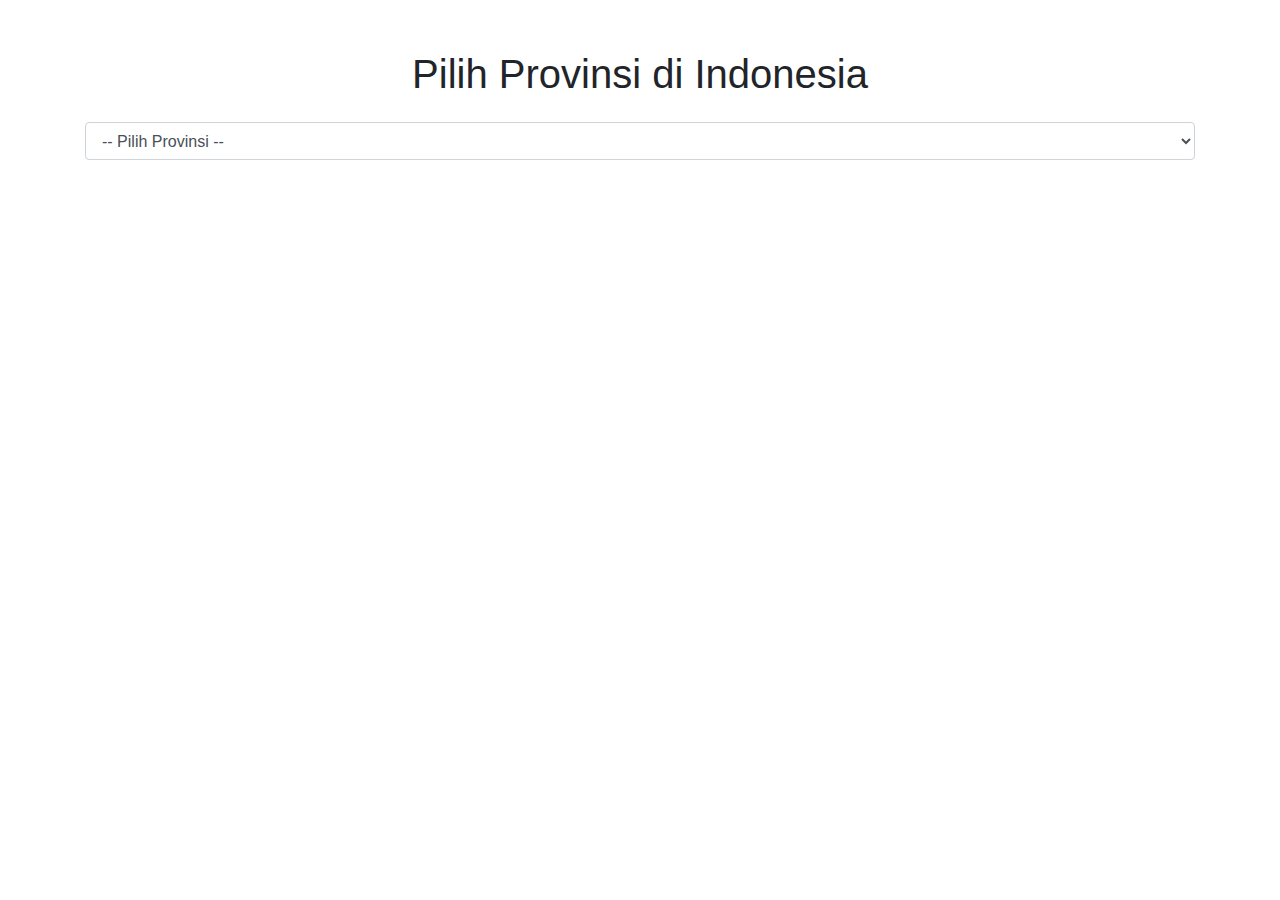
==== index.html @ 42bdff87 "Update index.html" ====
<!DOCTYPE html>
<html lang="id">
<head>
    <meta charset="UTF-8">
    <meta name="viewport" content="width=device-width, initial-scale=1.0">
    <title>Pilih Provinsi</title>
    <link rel="stylesheet" href="https://stackpath.bootstrapcdn.com/bootstrap/4.5.2/css/bootstrap.min.css">
    <style>
        .container {
            margin-top: 50px;
        }
    </style>
</head>
<body>
    <div class="container text-center">
        <h1>Pilih Provinsi di Indonesia</h1>
        <select id="provinsiDropdown" class="form-control mt-4" onchange="goToPage()">
            <option value="">-- Pilih Provinsi --</option>
            <option value="aceh.html">Nanggroe Aceh Darussalam</option>
            <option value="sumut.html">Sumatera Utara</option>
            <option value="sumbar.html">Sumatera Barat</option>
            <option value="riau.html">Riau</option>
            <option value="kepri.html">Kepulauan Riau</option>
            <option value="jambi.html">Jambi</option>
            <option value="bengkulu.html">Bengkulu</option>
            <option value="sumsel.html">Sumatera Selatan</option>
            <option value="babel.html">Kepulauan Bangka Belitung</option>
            <option value="Lampung/index.html">Lampung</option>
            <option value="BANTEN/index.html">Banten</option>
            <option value="JAKARTA/index.html">DKI Jakarta</option>
            <option value="jabar.html">Jawa Barat</option>
            <option value="jateng.html">Jawa Tengah</option>
            <option value="yogyakarta.html">DI Yogyakarta</option>
            <option value="jatim.html">Jawa Timur</option>
            <option value="bali.html">Bali</option>
            <option value="ntb.html">Nusa Tenggara Barat</option>
            <option value="ntt.html">Nusa Tenggara Timur</option>
            <option value="kalbar.html">Kalimantan Barat</option>
            <option value="kalteng.html">Kalimantan Tengah</option>
            <option value="kalsel.html">Kalimantan Selatan</option>
            <option value="kaltim.html">Kalimantan Timur</option>
            <option value="kalut.html">Kalimantan Utara</option>
            <option value="sulut.html">Sulawesi Utara</option>
            <option value="sulteng.html">Sulawesi Tengah</option>
            <option value="sulsel.html">Sulawesi Selatan</option>
            <option value="sulbar.html">Sulawesi Barat</option>
            <option value="sultra.html">Sulawesi Tenggara</option>
            <option value="gorontalo.html">Gorontalo</option>
            <option value="maluku.html">Maluku</option>
            <option value="malut.html">Maluku Utara</option>
            <option value="papua.html">Papua</option>
            <option value="papuabarat.html">Papua Barat</option>
            <option value="papuatengah.html">Papua Tengah</option>
            <option value="papuapegunungan.html">Papua Pegunungan</option>
            <option value="papuaselatan.html">Papua Selatan</option>
            <option value="papuabaratdaya.html">Papua Barat Daya</option>
        </select>
    </div>

    <script>
        function goToPage() {
            const dropdown = document.getElementById("provinsiDropdown");
            const selectedValue = dropdown.value;

            if (selectedValue) {
                window.location.href = selectedValue;
            }
        }

        // Tambahkan event listener untuk menangani Enter key
        document.getElementById("provinsiDropdown").addEventListener("keypress", function(event) {
            if (event.key === "Enter") {
                goToPage();
            }
        });
    </script>

    <script src="https://code.jquery.com/jquery-3.5.1.slim.min.js"></script>
    <script src="https://cdn.jsdelivr.net/npm/@popperjs/core@2.5.4/dist/umd/popper.min.js"></script>
    <script src="https://stackpath.bootstrapcdn.com/bootstrap/4.5.2/js/bootstrap.min.js"></script>
</body>
</html>
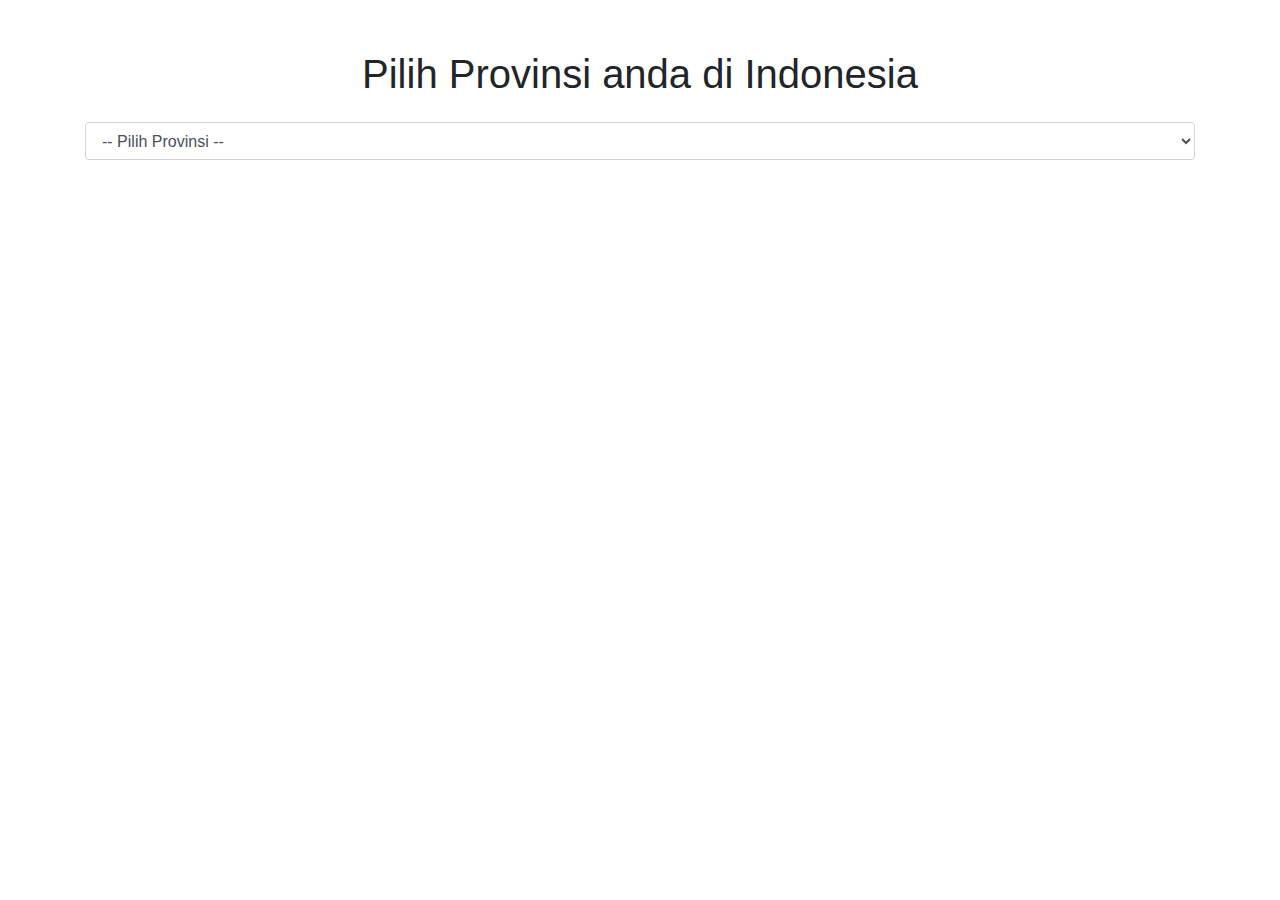
==== commit 760a7604: "Update index.html" ====
--- a/index.html
+++ b/index.html
@@ -3,7 +3,7 @@
 <head>
     <meta charset="UTF-8">
     <meta name="viewport" content="width=device-width, initial-scale=1.0">
-    <title>Pilih Provinsi</title>
+    <title>Pencarian Kode Wilayah</title>
     <link rel="stylesheet" href="https://stackpath.bootstrapcdn.com/bootstrap/4.5.2/css/bootstrap.min.css">
     <style>
         .container {
@@ -13,7 +13,7 @@
 </head>
 <body>
     <div class="container text-center">
-        <h1>Pilih Provinsi di Indonesia</h1>
+        <h1>Pilih Provinsi anda di Indonesia</h1>
         <select id="provinsiDropdown" class="form-control mt-4" onchange="goToPage()">
             <option value="">-- Pilih Provinsi --</option>
             <option value="aceh.html">Nanggroe Aceh Darussalam</option>
